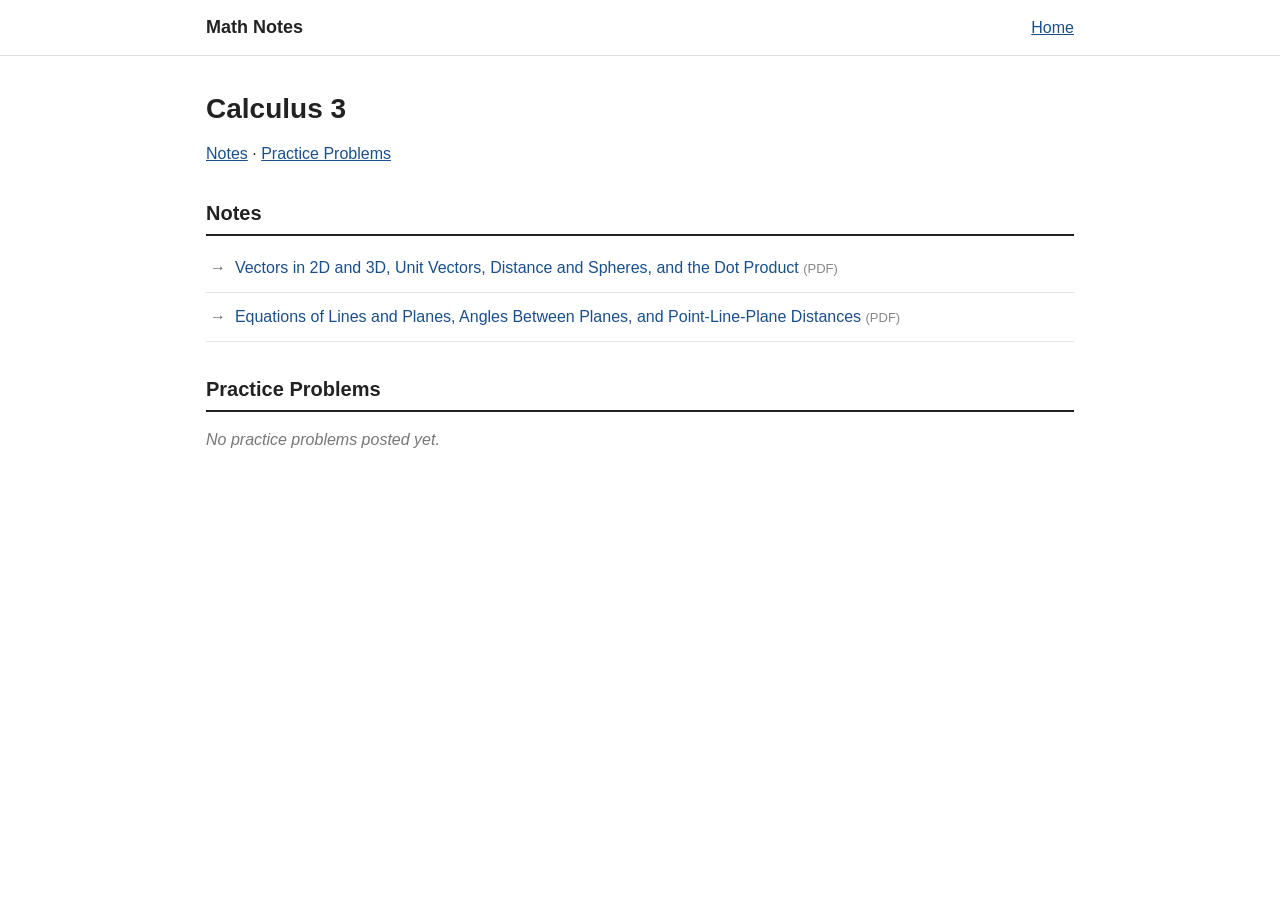
==== calculus-3/index.html @ ef25ed14 "Add static Math Notes site with Calculus 3 and Linear Algebra pages Home page with course cards, per" ====
<!DOCTYPE html>
<html lang="en">
<head>
  <meta charset="utf-8">
  <meta name="viewport" content="width=device-width, initial-scale=1">
  <title>Calculus 3 - Math Notes</title>
  <link rel="stylesheet" href="../style.css">
</head>
<body>
  <header>
    <div class="inner">
      <a class="site-name" href="../index.html">Math Notes</a>
      <a href="../index.html">Home</a>
    </div>
  </header>

  <main>
    <h1>Calculus 3</h1>
    <p class="jump"><a href="#notes">Notes</a> &middot; <a href="#practice">Practice Problems</a></p>

    <h2 id="notes">Notes</h2>
    <ul class="pdf-list">
      <li><a href="../courses/calculus-3/notes/vectors-unit-vectors-spheres-dot-product.pdf" target="_blank">Vectors in 2D and 3D, Unit Vectors, Distance and Spheres, and the Dot Product <span class="tag">(PDF)</span></a></li>
      <li><a href="../courses/calculus-3/notes/lines-planes-angles-distances.pdf" target="_blank">Equations of Lines and Planes, Angles Between Planes, and Point-Line-Plane Distances <span class="tag">(PDF)</span></a></li>
    </ul>

    <h2 id="practice">Practice Problems</h2>
    <p class="empty">No practice problems posted yet.</p>
  </main>
</body>
</html>
---- style.css ----
* { box-sizing: border-box; }

body {
  margin: 0;
  font-family: Arial, Helvetica, sans-serif;
  color: #222;
  background: #fff;
  line-height: 1.5;
}

a { color: #1a4f8b; }

header {
  border-bottom: 1px solid #ddd;
}

header .inner {
  max-width: 900px;
  margin: 0 auto;
  padding: 14px 16px;
  display: flex;
  justify-content: space-between;
  align-items: center;
}

header .site-name {
  font-weight: bold;
  font-size: 18px;
  color: #222;
  text-decoration: none;
}

main {
  max-width: 900px;
  margin: 0 auto;
  padding: 24px 16px 48px;
}

h1 {
  font-size: 28px;
  margin: 8px 0 24px;
}

/* Home page course cards */
.courses {
  display: grid;
  grid-template-columns: 1fr 1fr;
  gap: 24px;
}

@media (max-width: 600px) {
  .courses { grid-template-columns: 1fr; }
}

.course-card {
  display: block;
  border: 1px solid #ccc;
  border-radius: 4px;
  overflow: hidden;
  color: #222;
  text-decoration: none;
}

.course-card:hover { border-color: #1a4f8b; }

.course-card img {
  display: block;
  width: 100%;
  aspect-ratio: 2.2 / 1;
  object-fit: cover;
  background: #e9ecef;
}

.course-card span {
  display: block;
  padding: 12px 14px;
  font-size: 18px;
  font-weight: bold;
}

/* Course page sections */
.jump { margin: -12px 0 28px; }

h2 {
  font-size: 20px;
  margin: 32px 0 8px;
  padding-bottom: 6px;
  border-bottom: 2px solid #222;
}

.pdf-list {
  list-style: none;
  margin: 0;
  padding: 0;
}

.pdf-list li { border-bottom: 1px solid #e5e5e5; }

.pdf-list a {
  display: block;
  padding: 12px 4px;
  text-decoration: none;
}

.pdf-list a:hover { background: #f4f7fb; text-decoration: underline; }

.pdf-list a::before { content: "\2192\00a0\00a0"; color: #666; }

.pdf-list .tag { color: #888; font-size: 13px; }

.empty { color: #777; font-style: italic; }
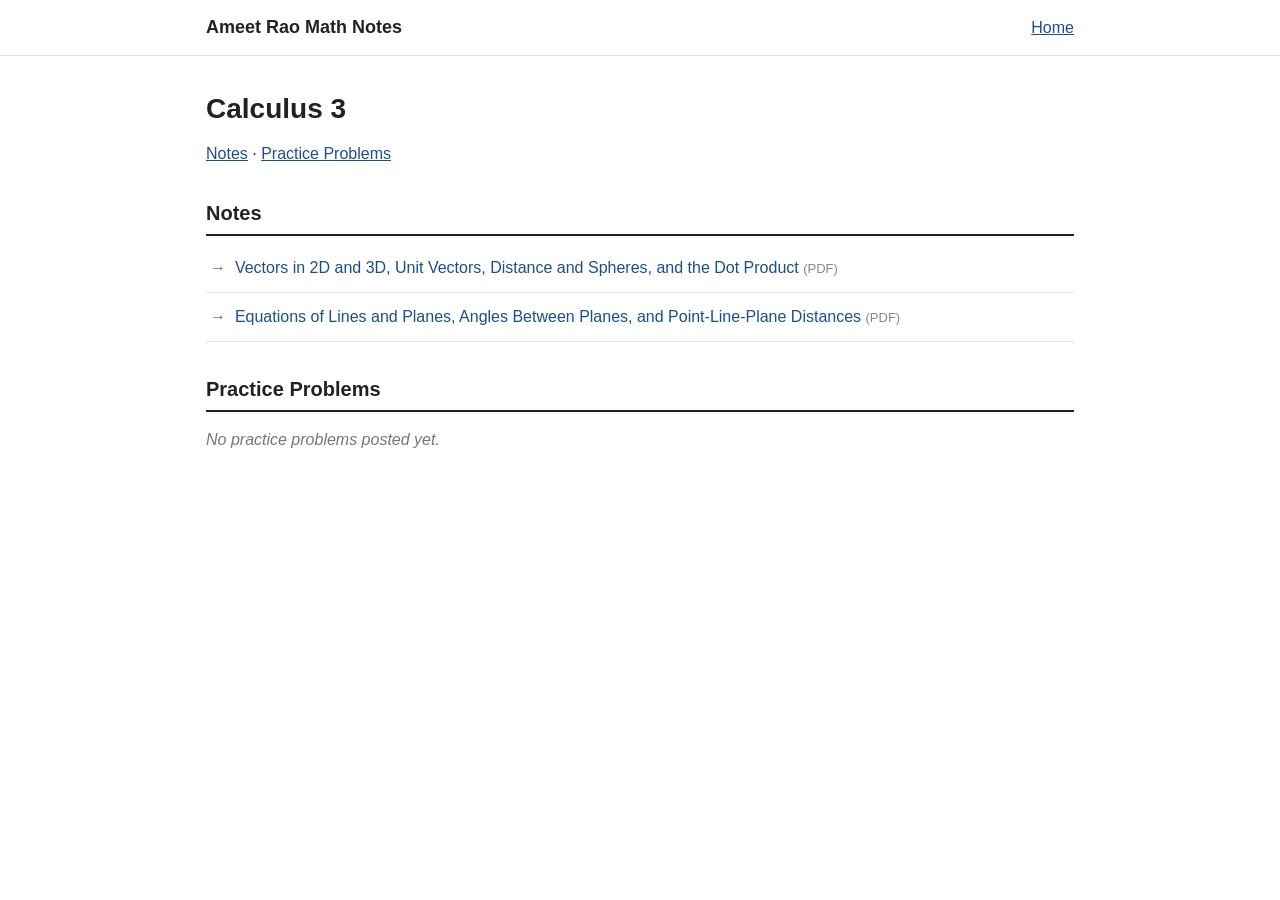
==== commit a465df51: "Rename site to Ameet Rao Math Notes and prepare for GitHub Pages Add .nojekyll so Pages serves files" ====
--- a/calculus-3/index.html
+++ b/calculus-3/index.html
@@ -3,13 +3,13 @@
 <head>
   <meta charset="utf-8">
   <meta name="viewport" content="width=device-width, initial-scale=1">
-  <title>Calculus 3 - Math Notes</title>
+  <title>Calculus 3 - Ameet Rao Math Notes</title>
   <link rel="stylesheet" href="../style.css">
 </head>
 <body>
   <header>
     <div class="inner">
-      <a class="site-name" href="../index.html">Math Notes</a>
+      <a class="site-name" href="../index.html">Ameet Rao Math Notes</a>
       <a href="../index.html">Home</a>
     </div>
   </header>
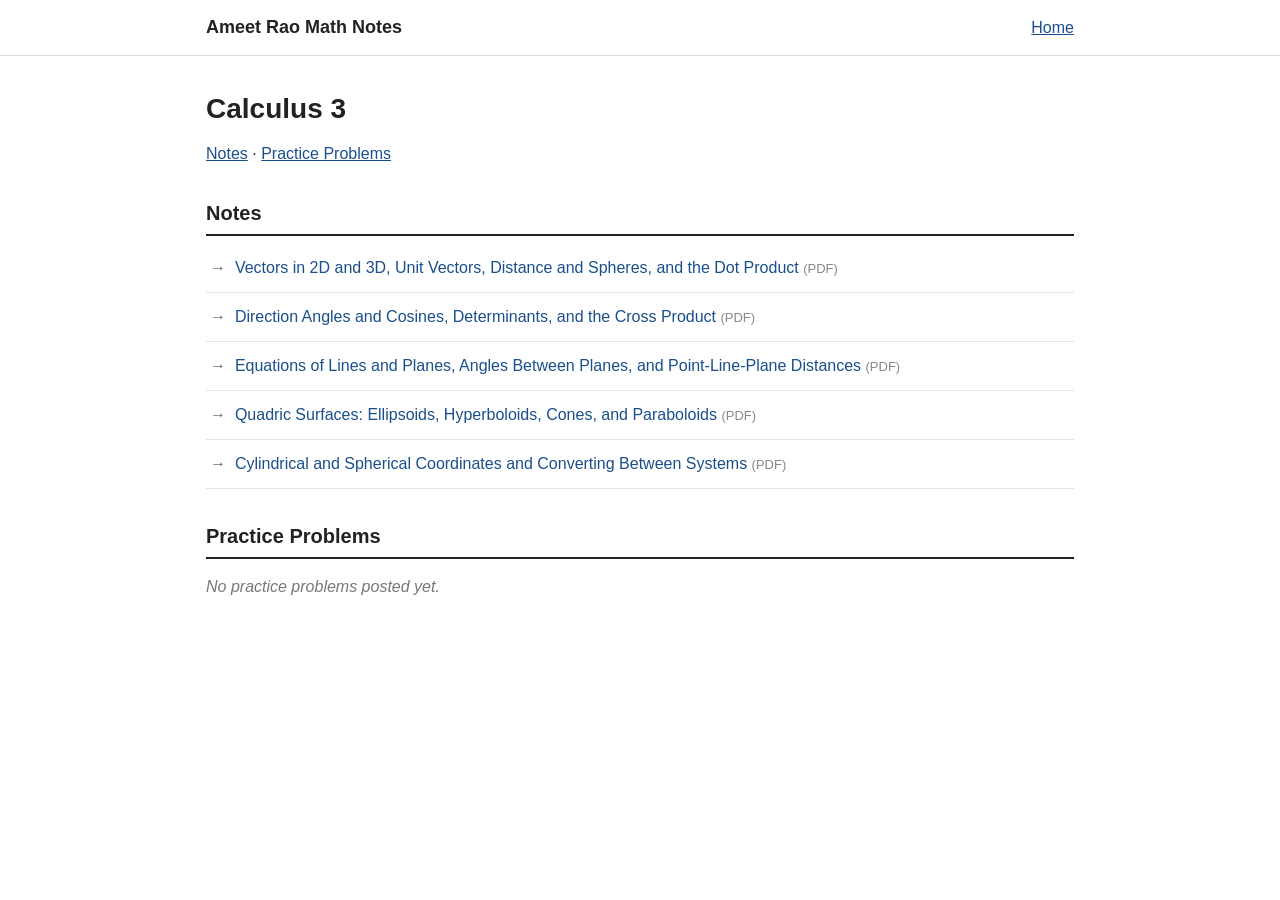
==== commit a2217784: "Add three Calculus 3 notes PDFs (9/11, 9/18, 9/23) Linked by the titles inside each PDF and listed i" ====
--- a/calculus-3/index.html
+++ b/calculus-3/index.html
@@ -21,7 +21,10 @@
     <h2 id="notes">Notes</h2>
     <ul class="pdf-list">
       <li><a href="../courses/calculus-3/notes/vectors-unit-vectors-spheres-dot-product.pdf" target="_blank">Vectors in 2D and 3D, Unit Vectors, Distance and Spheres, and the Dot Product <span class="tag">(PDF)</span></a></li>
+      <li><a href="../courses/calculus-3/notes/direction-angles-determinants-cross-product.pdf" target="_blank">Direction Angles and Cosines, Determinants, and the Cross Product <span class="tag">(PDF)</span></a></li>
       <li><a href="../courses/calculus-3/notes/lines-planes-angles-distances.pdf" target="_blank">Equations of Lines and Planes, Angles Between Planes, and Point-Line-Plane Distances <span class="tag">(PDF)</span></a></li>
+      <li><a href="../courses/calculus-3/notes/quadric-surfaces.pdf" target="_blank">Quadric Surfaces: Ellipsoids, Hyperboloids, Cones, and Paraboloids <span class="tag">(PDF)</span></a></li>
+      <li><a href="../courses/calculus-3/notes/cylindrical-spherical-coordinates.pdf" target="_blank">Cylindrical and Spherical Coordinates and Converting Between Systems <span class="tag">(PDF)</span></a></li>
     </ul>
 
     <h2 id="practice">Practice Problems</h2>
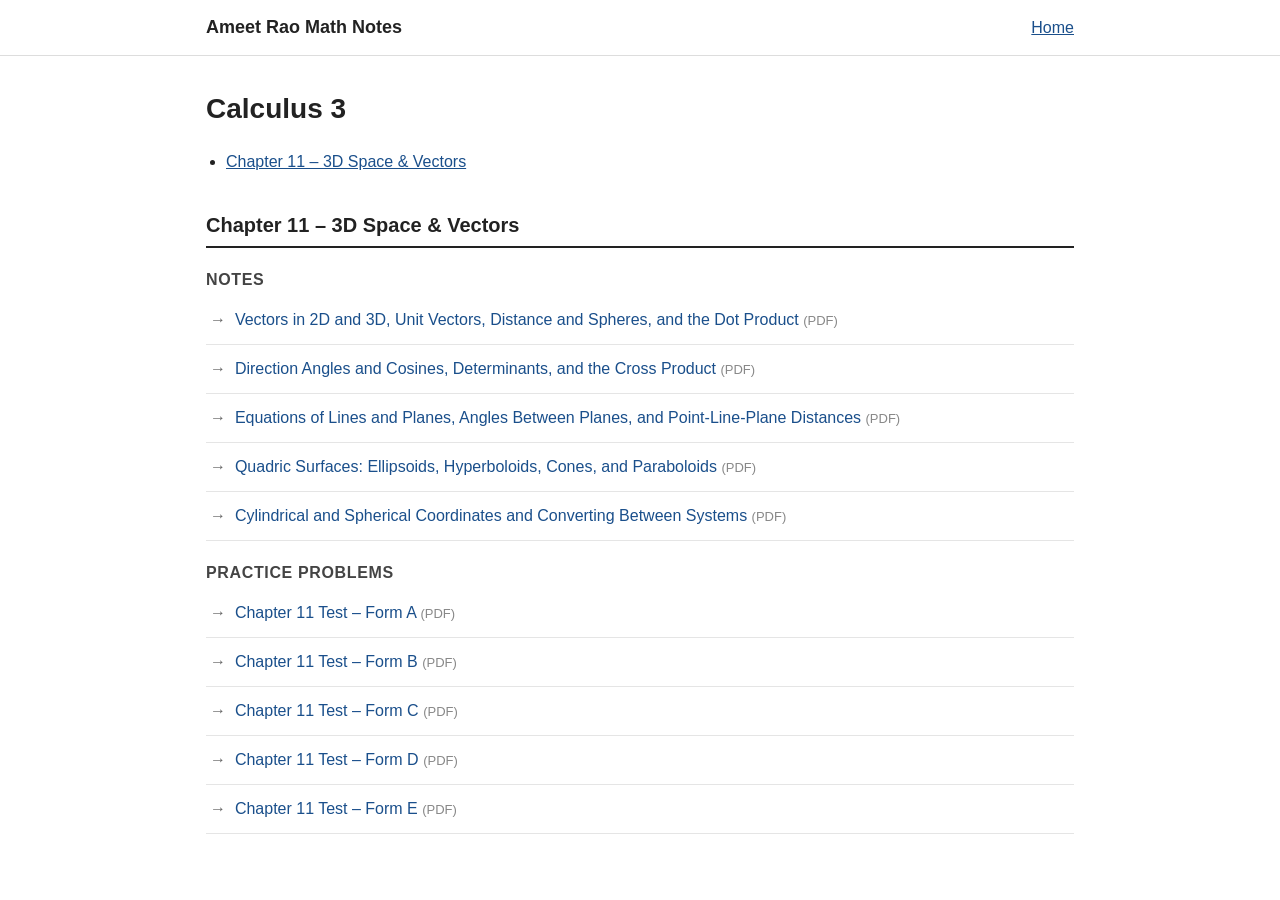
==== commit 9c73ea74: "Organize Calculus 3 by chapter and add Chapter 11 practice tests Replace the Notes/Practice Problems" ====
--- a/calculus-3/index.html
+++ b/calculus-3/index.html
@@ -16,9 +16,14 @@
 
   <main>
     <h1>Calculus 3</h1>
-    <p class="jump"><a href="#notes">Notes</a> &middot; <a href="#practice">Practice Problems</a></p>
 
-    <h2 id="notes">Notes</h2>
+    <ul class="chapters">
+      <li><a href="#chapter-11">Chapter 11 &ndash; 3D Space &amp; Vectors</a></li>
+    </ul>
+
+    <h2 id="chapter-11">Chapter 11 &ndash; 3D Space &amp; Vectors</h2>
+
+    <h3>Notes</h3>
     <ul class="pdf-list">
       <li><a href="../courses/calculus-3/notes/vectors-unit-vectors-spheres-dot-product.pdf" target="_blank">Vectors in 2D and 3D, Unit Vectors, Distance and Spheres, and the Dot Product <span class="tag">(PDF)</span></a></li>
       <li><a href="../courses/calculus-3/notes/direction-angles-determinants-cross-product.pdf" target="_blank">Direction Angles and Cosines, Determinants, and the Cross Product <span class="tag">(PDF)</span></a></li>
@@ -27,8 +32,14 @@
       <li><a href="../courses/calculus-3/notes/cylindrical-spherical-coordinates.pdf" target="_blank">Cylindrical and Spherical Coordinates and Converting Between Systems <span class="tag">(PDF)</span></a></li>
     </ul>
 
-    <h2 id="practice">Practice Problems</h2>
-    <p class="empty">No practice problems posted yet.</p>
+    <h3>Practice Problems</h3>
+    <ul class="pdf-list">
+      <li><a href="../courses/calculus-3/practice/ch11-test-form-a.pdf" target="_blank">Chapter 11 Test – Form A <span class="tag">(PDF)</span></a></li>
+      <li><a href="../courses/calculus-3/practice/ch11-test-form-b.pdf" target="_blank">Chapter 11 Test – Form B <span class="tag">(PDF)</span></a></li>
+      <li><a href="../courses/calculus-3/practice/ch11-test-form-c.pdf" target="_blank">Chapter 11 Test – Form C <span class="tag">(PDF)</span></a></li>
+      <li><a href="../courses/calculus-3/practice/ch11-test-form-d.pdf" target="_blank">Chapter 11 Test – Form D <span class="tag">(PDF)</span></a></li>
+      <li><a href="../courses/calculus-3/practice/ch11-test-form-e.pdf" target="_blank">Chapter 11 Test – Form E <span class="tag">(PDF)</span></a></li>
+    </ul>
   </main>
 </body>
 </html>
--- a/style.css
+++ b/style.css
@@ -79,13 +79,26 @@
 }
 
 /* Course page sections */
-.jump { margin: -12px 0 28px; }
+.chapters {
+  margin: -8px 0 24px;
+  padding-left: 20px;
+}
+
+.chapters li { padding: 4px 0; }
 
 h2 {
   font-size: 20px;
   margin: 32px 0 8px;
   padding-bottom: 6px;
   border-bottom: 2px solid #222;
+}
+
+h3 {
+  font-size: 16px;
+  margin: 20px 0 4px;
+  color: #444;
+  text-transform: uppercase;
+  letter-spacing: 0.04em;
 }
 
 .pdf-list {
